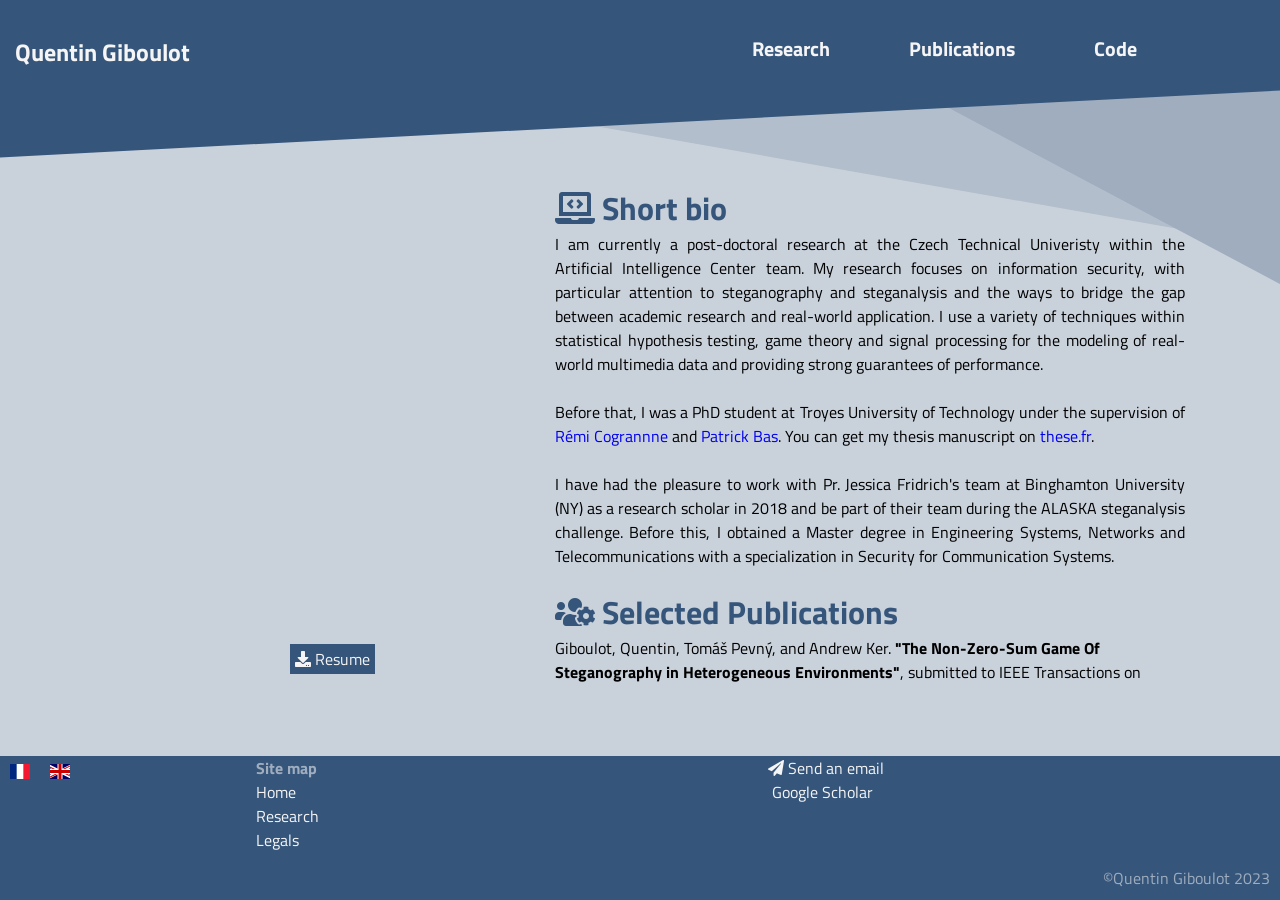
==== index.html @ ff862a46 "Updated website post-doc" ====
<!DOCTYPE html>
<html lang="fr">

<head>
  <meta charset="UTF-8" />
  <title>Quentin Giboulot</title>
  <meta name="viewport" content="width=device-width, initial-scale=1.0" />
  <meta name="keywords" content="" />
  <meta name="description" content="" />
  <meta name="author" content="Quentin Giboulot" />
  <meta name="copyright" content="©Quentin Giboulot | 2020" />

  <!-- Facebook and Twitter integration -->
  <meta property="og:title" content="Quentin Giboulot" />
  <meta property="og:type" content="website" />
 
  <meta property="og:site_name" content="Quentin Giboulot" />
  <meta property="og:description"
    content="Portfolio of Quentin Giboulot, PhD student in Optimization and Security of Systems" />

    content="Portfolio of Quentin Giboulot, PhD student in Optimization and Security of Systems" />


  <!-- CSS -->
  <link rel="stylesheet" href="./css/main.css" />

  <!-- FICHIERS -->
  <link rel="icon" type="image/png" sizes="32x32" href="./img/favicon-32x32.png">
  <link rel="icon" type="image/png" sizes="16x16" href="./img/favicon-16x16.png">

  <!-- CDN  -->
  <link rel="stylesheet" href="https://use.fontawesome.com/releases/v5.7.2/css/all.css"
    integrity="sha384-fnmOCqbTlWIlj8LyTjo7mOUStjsKC4pOpQbqyi7RrhN7udi9RwhKkMHpvLbHG9Sr" crossorigin="anonymous" />

  <link href="https://fonts.googleapis.com/css?family=Titillium+Web:400,700&display=swap" rel="stylesheet">
  <script src="https://ajax.googleapis.com/ajax/libs/jquery/3.3.1/jquery.min.js"></script>
  <script src="./js/language.js"></script>
</head>

<body>
  <nav class="top-bar">
    <span class="logo font-w-700"><a href="index.html">Quentin Giboulot</a></span>

    <div class="nav-container">
      <input class="menu-btn" type="checkbox" id="menu-btn" />
      <label class="menu-icon" for="menu-btn"><span class="navicon"></span></label>
      <ul class="menu">
        <li class="font-w-700">
          <a href="web/research.html" id="intl-nav-industrial">Research</a>
        </li>
        <li class="font-w-700">
          <a href="web/pub.html" id="intl-nav-academic">Publications</a>
        </li>

        <li class="font-w-700">
          <a href="web/code.html" id="intl-nav-asso">Code</a>
        </li>
      </ul>
    </div>
  </nav>

  <div class="main-container-index">
    <section class="resume">
      <a href="./doc/cv.pdf" id="intl-resume" download><i class="fas fa-download"></i> <span
          id="intl-index-resume">Resume</span></a>
    </section>
    <section class="categories">
      <ul>
        <li>
          <h2><i class="fas fa-laptop-code"></i> <span id="intl-index-RandD-title">Short bio</span></h2>
          <div>
		  
		  <p id="intl-index-RandD-desc1">
              I am currently a post-doctoral research at the Czech Technical Univeristy within the Artificial Intelligence Center team. 
			  My research focuses on information security, with particular attention to steganography and steganalysis and the ways to bridge the gap
			  between academic research and real-world application. I use a variety of techniques within statistical hypothesis testing, game theory and signal processing
			  for the modeling of real-world multimedia data and providing strong guarantees of performance.
			  
            </p>
			<br />
            <p id="intl-index-RandD-desc2">
              Before that, I was a PhD student at Troyes University of Technology under the supervision of
			  <a href=http://remi.cogranne.pagesperso-orange.fr/" id="gitcode">Rémi Cogrannne</a> and 
			  <a href="https://scholar.google.com/citations?user=OgaFhnEAAAAJ&hl=fr" id="gitcode">Patrick Bas</a>.
			  You can get my thesis manuscript on <a href="https://www.theses.fr/2022TROY0003" id="gitcode">these.fr</a>.
			  
            </p>
            <br />
            <p id="intl-index-RandD-desc3">
              I have had the pleasure to work with Pr. Jessica Fridrich's team at Binghamton University (NY) as a research scholar in 2018
			  and be part of their team during the ALASKA steganalysis challenge.
			  Before this, I obtained a Master degree in Engineering Systems, Networks and Telecommunications with a specialization in Security for Communication Systems.
            </p>
          </div>
        </li>
        <li>
          <h2><i class="fas fa-users-cog"></i> <span id="intl-index-projectManager-title">Selected Publications</span></h2>
          <div>

              <dl>
			  <dt></dt>
			  <dd>  Giboulot, Quentin, Tomáš Pevný, and Andrew Ker. 
			  <b>"The Non-Zero-Sum Game Of Steganography in Heterogeneous Environments"</b>, 
			  submitted to IEEE Transactions on Information Forensics and Security, 2023 .
					<a target='blank'href=./doc/GIBOULOT_Game_SUB.pdf/> Available here.</a></dd>
			  <dt><br /></dt>
			  <dd>Giboulot, Quentin, Patrick Bas, and Rémi Cogranne.
			  <b> "Multivariate Side-Informed Gaussian Embedding Minimizing Statistical Detectability."</b>
			IEEE Transactions on Information Forensics and Security 17 (2022): 1841-1854. 
			<a target='blank'href=https://hal-utt.archives-ouvertes.fr/hal-03663628/> Available here.</a>
			</dd>
			</dl>
			  <dt><br /></dt>
			  <dd>Giboulot, Quentin, Rémi Cogranne, and Patrick Bas.
			  <b>"Detectability-based JPEG steganography modeling the processing pipeline: the noise-content 
			trade-off."</b> IEEE Transactions on Information Forensics and Security 16 (2021): 2202-2217.
					<a target='blank'href=https://hal.science/hal-03096658> Available here.</a></dd>
          </div>
        </li>
        <li>
      </ul>
    </section>
  </div>

  <footer class="main-footer">
    <div class="language">
      <ul>
        <li>
          <img alt="fr-FR" class="flag" src="img/flags/fr.svg" onclick="chooseLanguage('fr-FR', true)" />
        </li>
        <li>
          <img alt="en-GB" class="flag" src="img/flags/gb.svg" onclick="chooseLanguage('en-GB')" />
        </li>
      </ul>
      <p>©Quentin Giboulot 2023</p>
    </div>
    <div class="footer-nav">
      <h4 id="intl-footer-siteMap">Site map</h4>
      <ul>
        <li><a href="index.html" id="intl-footer-home">Home</a></li>
        <li>
          <a href="web/research.html" id="intl-footer-academic">Research</a>
        </li>


        <li>
          <a href="web/legals.html" id="intl-footer-legals">Legals</a>
        </li>
      </ul>
    </div>
    <div class="contact">
      <ul>
        <li>
          <a href="mailto:gibouque@fel.cvut.cz" title="gibouque@fel.cvut.cz"><i class="fas fa-paper-plane"
              style="width:20px"> </i><span id="intl-footer-sendEmail">Send an email</span>
          </a>
        </li>
        <li>
          <a target="_blank" href="https://scholar.google.com/citations?user=zQZJgEIAAAAJ"><i class="fa-brands fa-google"></i>Google Scholar
          </a>
        </li>
      </ul>
    </div>
  </footer>
</body>


</html>
---- css/main.css ----
.top-bar {
  z-index: 1;
  position: relative;
  width: 100%;
  padding-top: 10px;
  margin-bottom: 150px; }
  .top-bar::before {
    content: '';
    position: absolute;
    top: -300px;
    width: 100%;
    height: 400px;
    left: 0px;
    z-index: -3;
    transform: skewY(-3deg);
    background-color: #35557b; }
  .top-bar::after {
    content: '';
    position: absolute;
    right: -50%;
    width: 100%;
    height: 250px;
    z-index: -4;
    transform: skewY(28deg);
    background-color: #9fadbe; }
  .top-bar .logo {
    align-items: center;
    display: flex;
    float: left;
    width: 30%;
    min-width: 172px;
    font-size: 1.5em; }
    .top-bar .logo::before {
      content: '';
      position: absolute;
      bottom: -100px;
      width: 100%;
      height: 400px;
      z-index: -5;
      transform: skewY(10deg);
      background-color: #b2becb; }
    .top-bar .logo a {
      padding-left: 15px;
      color: whitesmoke; }
  .top-bar .nav-container {
    position: relative;
    float: right;
    padding-right: 15px;
    max-width: 400px;
    width: 70%;
    right: 10%; }
    .top-bar .nav-container .menu {
      display: flex;
      justify-content: space-between;
      align-items: center;
      list-style: none;
      font-size: 1.25em; }
      .top-bar .nav-container .menu li a {
        color: whitesmoke; }
      .top-bar .nav-container .menu .visible {
        display: initial; }
    .top-bar .nav-container .menu-btn {
      display: none; }

@media (max-width: 700px) {
  .top-bar {
    z-index: 100;
    height: 60px;
    background-color: #35557b;
    margin-bottom: 20px; }
    .top-bar::before {
      width: 0px;
      height: 0px; }
    .top-bar::after {
      width: 0px;
      height: 0px; }
    .top-bar .logo::before {
      width: 0px; }
    .top-bar .nav-container {
      width: 40%;
      right: unset; }
      .top-bar .nav-container .menu {
        clear: both;
        max-height: 0;
        overflow: hidden;
        display: none; }
      .top-bar .nav-container .menu-icon {
        top: 10px;
        cursor: pointer;
        float: right;
        padding-top: 5px;
        position: relative;
        user-select: none;
        height: 13px; }
        .top-bar .nav-container .menu-icon .navicon {
          background: #333;
          display: block;
          height: 2px;
          position: relative;
          transition: background 0.2s ease-out;
          width: 18px; }
        .top-bar .nav-container .menu-icon .navicon:before,
        .top-bar .nav-container .menu-icon .navicon:after {
          background: #333;
          content: '';
          display: block;
          height: 100%;
          position: absolute;
          transition: all 0.2s ease-out;
          width: 100%; }
        .top-bar .nav-container .menu-icon .navicon:before {
          top: 5px; }
        .top-bar .nav-container .menu-icon .navicon:after {
          top: -5px; }
      .top-bar .nav-container .menu-btn {
        display: none; }
      .top-bar .nav-container .menu-btn:checked ~ .menu {
        max-height: 240px;
        display: inline-block;
        position: absolute;
        top: 30px;
        width: 100%;
        background-color: whitesmoke; }
        .top-bar .nav-container .menu-btn:checked ~ .menu li {
          text-align: right;
          border-bottom: 1px solid #35557b;
          width: 100%; }
          .top-bar .nav-container .menu-btn:checked ~ .menu li a {
            width: 100%;
            padding-right: 10px;
            text-align: right;
            color: #35557b; }
          .top-bar .nav-container .menu-btn:checked ~ .menu li a:hover {
            width: 100%;
            color: #9fadbe; }
        .top-bar .nav-container .menu-btn:checked ~ .menu li:hover {
          background-color: #35557b; }
      .top-bar .nav-container .menu-btn:checked ~ .menu-icon .navicon {
        background: transparent; }
      .top-bar .nav-container .menu-btn:checked ~ .menu-icon .navicon:before {
        transform: rotate(-45deg); }
      .top-bar .nav-container .menu-btn:checked ~ .menu-icon .navicon:after {
        transform: rotate(45deg); }
      .top-bar .nav-container .menu-btn:checked ~ .menu-icon:not(.steps) .navicon:before,
      .top-bar .nav-container .menu-btn:checked ~ .menu-icon:not(.steps) .navicon:after {
        top: 0; } }

.main-footer {
  font-family: 'Titillium Web', sans-serif;
  font-size: 12pt;
  width: 100%;
  height: 144px;
  background-color: #35557b;
  position: absolute;
  bottom: 0px;
  display: flex;
  color: #9fadbe;
  z-index: 100; }
  .main-footer a {
    color: whitesmoke; }
  .main-footer ul {
    list-style: none; }
  .main-footer .language {
    width: 20%; }
    .main-footer .language ul {
      padding-top: 5px;
      display: flex; }
      .main-footer .language ul img {
        cursor: pointer;
        margin: auto;
        height: 15px;
        width: 40px; }
    .main-footer .language p {
      position: absolute;
      bottom: 0px;
      right: 0px;
      margin: 10px; }
  .main-footer .footer-nav {
    width: 40%; }
  .main-footer .contact {
    width: 40%; }

@media (max-width: 400px) {
  .main-footer {
    width: 100%; }
    .main-footer .language ul {
      display: block; } }

.main-container-index {
  display: flex;
  position: relative;
  justify-content: space-around;
  width: 100%;
  z-index: 2;
  height: calc(100% - 144px - 150px);
  padding-bottom: 165px; }
  .main-container-index .resume {
    position: relative;
    background-image: url("../img/nicolas.jpg");
    background-size: auto;
    background-position: center;
    width: 300px;
    height: 500px; }
    .main-container-index .resume a {
      position: absolute;
      bottom: 10px;
      right: 10px;
      padding: 5px;
      padding-top: 3px;
      padding-bottom: 3px;
      width: auto;
      color: whitesmoke;
      background-color: #35557b; }
    .main-container-index .resume a:hover {
      background-color: #c9d1db; }
  .main-container-index .categories {
    position: relative;
    width: 50vw;
    min-width: 480px;
    height: 500px;
    overflow: auto;
    padding-right: 10px; }
    .main-container-index .categories ul {
      width: 100%;
      list-style: none; }
      .main-container-index .categories ul li {
        padding-bottom: 20px; }
        .main-container-index .categories ul li h2 {
          color: #35557b; }
        .main-container-index .categories ul li p {
          text-align: justify; }

@media (max-width: 900px) {
  .main-container-index {
    flex-direction: column;
    align-items: center; }
    .main-container-index .resume {
      width: 90%;
      max-width: 480px; }
      .main-container-index .resume a {
        cursor: pointer;
        width: 100%;
        right: unset;
        margin: unset;
        text-align: center;
        bottom: 0px;
        z-index: 66; }
    .main-container-index .categories {
      margin-top: 30px;
      width: 90%;
      height: unset; } }

@media (max-width: 400px) {
  .main-container-index {
    justify-content: unset; }
    .main-container-index .resume {
      width: 240px;
      height: 400px; }
      .main-container-index .resume a {
        cursor: pointer;
        width: 100%;
        right: unset;
        margin: unset;
        text-align: center;
        bottom: 0px;
        z-index: 66; }
    .main-container-index .categories {
      margin-top: 30px;
      width: 95%;
      height: unset;
      min-width: unset; } }

.main-container {
  display: flex;
  position: relative;
  width: 100%;
  z-index: 2;
  height: calc(100% - 144px - 150px);
  padding-bottom: 165px; }
  .main-container .project-list {
    margin: auto;
    list-style: none;
    display: flex;
    flex-direction: column; }
    .main-container .project-list .project {
      display: flex;
      position: relative;
      align-items: center;
      width: 90%;
      max-width: 1200px;
      padding-bottom: 20px;
      margin: auto; }
      .main-container .project-list .project img {
        position: relative;
        object-fit: contain;
        padding: 10px;
        width: 50%;
        max-height: 90%; }
      .main-container .project-list .project .description {
        position: relative;
        padding: 10px;
        width: 50%; }
        .main-container .project-list .project .description h2 {
          color: #35557b; }
        .main-container .project-list .project .description .desc-content {
          text-align: justify; }
  .main-container .legals {
    margin: auto;
    list-style: none;
    display: flex;
    flex-direction: column; }
    .main-container .legals .project {
      display: flex;
      position: relative;
      align-items: center;
      width: 90%;
      max-width: 1200px;
      padding-bottom: 20px;
      margin: auto; }
      .main-container .legals .project .description {
        position: relative;
        padding: 10px;
        width: 100%; }
        .main-container .legals .project .description h2 {
          color: #35557b; }
        .main-container .legals .project .description .desc-content {
          text-align: justify; }

@media (max-width: 900px) {
  .main-container .project-list {
    width: 100%; }
    .main-container .project-list .project {
      display: unset;
      width: 100%; }
      .main-container .project-list .project img {
        width: 100%;
        left: 0px;
        margin-left: auto;
        margin-right: auto;
        position: absolute;
        top: 60px;
        height: 120px;
        z-index: -1; }
      .main-container .project-list .project .description {
        width: 100%; }
        .main-container .project-list .project .description h2 {
          top: 0px;
          text-align: center; }
        .main-container .project-list .project .description .desc-content {
          margin-top: 130px; }
  .main-container .legals {
    width: 100%; }
    .main-container .legals .project {
      display: unset;
      width: 100%; }
      .main-container .legals .project .description {
        width: 100%; }
        .main-container .legals .project .description h2 {
          top: 0px;
          text-align: center; } }

.main-container-404 {
  margin: auto;
  width: 100%; }
  .main-container-404 p {
    margin: 50px; }

html {
  height: 100%;
  box-sizing: border-box; }

* {
  box-sizing: inherit;
  margin: 0;
  padding: 0; }

a {
  text-decoration: none; }

body {
  font-family: 'Titillium Web', sans-serif;
  font-size: 12pt;
  scroll-behavior: smooth;
  overflow-x: hidden;
  background-color: #c9d1db;
  min-height: 100%;
  position: relative; }

/* width */
::-webkit-scrollbar {
  width: 7px; }

/* Track */
::-webkit-scrollbar-track {
  background: #f1f1f1; }

/* Handle */
::-webkit-scrollbar-thumb {
  background: #888; }

/* Handle on hover */
::-webkit-scrollbar-thumb:hover {
  background: #555; }

.vert-align {
  vertical-align: middle; }

h1 {
  font-size: 2.5em; }

h2 {
  font-size: 2em; }

h3 {
  font-size: 1.8em; }

h1,
h2,
h3,
h4,
h5,
h6,
p,
ul {
  line-height: 1.5em; }

strong {
  font-weight: 500; }

.marg-top-10 {
  margin-top: 10px; }

.marg-top-20 {
  margin-top: 20px; }

.marg-top-30 {
  margin-top: 30px; }

.marg-top-40 {
  margin-top: 40px; }

.marg-top-50 {
  margin-top: 50px; }

.marg-top-60 {
  margin-top: 60px; }

.marg-top-70 {
  margin-top: 70px; }

.marg-top-80 {
  margin-top: 80px; }

.marg-top-90 {
  margin-top: 90px; }

.marg-top-100 {
  margin-top: 100px; }

.marg-top-110 {
  margin-top: 110px; }

.marg-top-120 {
  margin-top: 120px; }

.marg-top-130 {
  margin-top: 130px; }

.marg-top-140 {
  margin-top: 140px; }

.marg-top-150 {
  margin-top: 150px; }

.marg-top-160 {
  margin-top: 160px; }

.marg-top-170 {
  margin-top: 170px; }

.marg-top-180 {
  margin-top: 180px; }

.marg-top-190 {
  margin-top: 190px; }

.marg-top-200 {
  margin-top: 200px; }

.marg-bot-10 {
  margin-bottom: 10px; }

.marg-bot-20 {
  margin-bottom: 20px; }

.marg-bot-30 {
  margin-bottom: 30px; }

.marg-bot-40 {
  margin-bottom: 40px; }

.marg-bot-50 {
  margin-bottom: 50px; }

.marg-bot-60 {
  margin-bottom: 60px; }

.marg-bot-70 {
  margin-bottom: 70px; }

.marg-bot-80 {
  margin-bottom: 80px; }

.marg-bot-90 {
  margin-bottom: 90px; }

.marg-bot-100 {
  margin-bottom: 100px; }

.marg-bot-110 {
  margin-bottom: 110px; }

.marg-bot-120 {
  margin-bottom: 120px; }

.marg-bot-130 {
  margin-bottom: 130px; }

.marg-bot-140 {
  margin-bottom: 140px; }

.marg-bot-150 {
  margin-bottom: 150px; }

.marg-bot-160 {
  margin-bottom: 160px; }

.marg-bot-170 {
  margin-bottom: 170px; }

.marg-bot-180 {
  margin-bottom: 180px; }

.marg-bot-190 {
  margin-bottom: 190px; }

.marg-bot-200 {
  margin-bottom: 200px; }

.marg-right-10 {
  margin-right: 10px; }

.marg-right-20 {
  margin-right: 20px; }

.marg-right-30 {
  margin-right: 30px; }

.marg-right-40 {
  margin-right: 40px; }

.marg-right-50 {
  margin-right: 50px; }

.marg-right-60 {
  margin-right: 60px; }

.marg-right-70 {
  margin-right: 70px; }

.marg-right-80 {
  margin-right: 80px; }

.marg-right-90 {
  margin-right: 90px; }

.marg-right-100 {
  margin-right: 100px; }

.marg-right-110 {
  margin-right: 110px; }

.marg-right-120 {
  margin-right: 120px; }

.marg-right-130 {
  margin-right: 130px; }

.marg-right-140 {
  margin-right: 140px; }

.marg-right-150 {
  margin-right: 150px; }

.marg-right-160 {
  margin-right: 160px; }

.marg-right-170 {
  margin-right: 170px; }

.marg-right-180 {
  margin-right: 180px; }

.marg-right-190 {
  margin-right: 190px; }

.marg-right-200 {
  margin-right: 200px; }

.marg-left-10 {
  margin-left: 10px; }

.marg-left-20 {
  margin-left: 20px; }

.marg-left-30 {
  margin-left: 30px; }

.marg-left-40 {
  margin-left: 40px; }

.marg-left-50 {
  margin-left: 50px; }

.marg-left-60 {
  margin-left: 60px; }

.marg-left-70 {
  margin-left: 70px; }

.marg-left-80 {
  margin-left: 80px; }

.marg-left-90 {
  margin-left: 90px; }

.marg-left-100 {
  margin-left: 100px; }

.marg-left-110 {
  margin-left: 110px; }

.marg-left-120 {
  margin-left: 120px; }

.marg-left-130 {
  margin-left: 130px; }

.marg-left-140 {
  margin-left: 140px; }

.marg-left-150 {
  margin-left: 150px; }

.marg-left-160 {
  margin-left: 160px; }

.marg-left-170 {
  margin-left: 170px; }

.marg-left-180 {
  margin-left: 180px; }

.marg-left-190 {
  margin-left: 190px; }

.marg-left-200 {
  margin-left: 200px; }

.font-s-1 {
  font-size: 0.1em; }

.font-s-2 {
  font-size: 0.2em; }

.font-s-3 {
  font-size: 0.3em; }

.font-s-4 {
  font-size: 0.4em; }

.font-s-5 {
  font-size: 0.5em; }

.font-s-6 {
  font-size: 0.6em; }

.font-s-7 {
  font-size: 0.7em; }

.font-s-8 {
  font-size: 0.8em; }

.font-s-9 {
  font-size: 0.9em; }

.font-s-10 {
  font-size: 1em; }

.font-s-11 {
  font-size: 1.1em; }

.font-s-12 {
  font-size: 1.2em; }

.font-s-13 {
  font-size: 1.3em; }

.font-s-14 {
  font-size: 1.4em; }

.font-s-15 {
  font-size: 1.5em; }

.font-s-16 {
  font-size: 1.6em; }

.font-s-17 {
  font-size: 1.7em; }

.font-s-18 {
  font-size: 1.8em; }

.font-s-19 {
  font-size: 1.9em; }

.font-s-20 {
  font-size: 2em; }

.font-w-100 {
  font-weight: 100; }

.font-w-200 {
  font-weight: 200; }

.font-w-300 {
  font-weight: 300; }

.font-w-400 {
  font-weight: 400; }

.font-w-500 {
  font-weight: 500; }

.font-w-600 {
  font-weight: 600; }

.font-w-700 {
  font-weight: 700; }

.font-w-800 {
  font-weight: 800; }

.font-w-900 {
  font-weight: 900; }

.pad-xsm {
  padding: 4px 6px; }

.pad-sm {
  padding: 6px; }

.pad-md {
  padding: 7px 10px; }

.pad-lg {
  padding: 10px 15px; }

.pad-xl {
  padding: 17px 20px; }

.boxed-white {
  border: solid 1px white; }

.img-fit-cover {
  width: 100%;
  height: 100%;
  object-fit: cover; }

.img-fit-contain {
  width: 100%;
  height: 100%;
  object-fit: contain; }
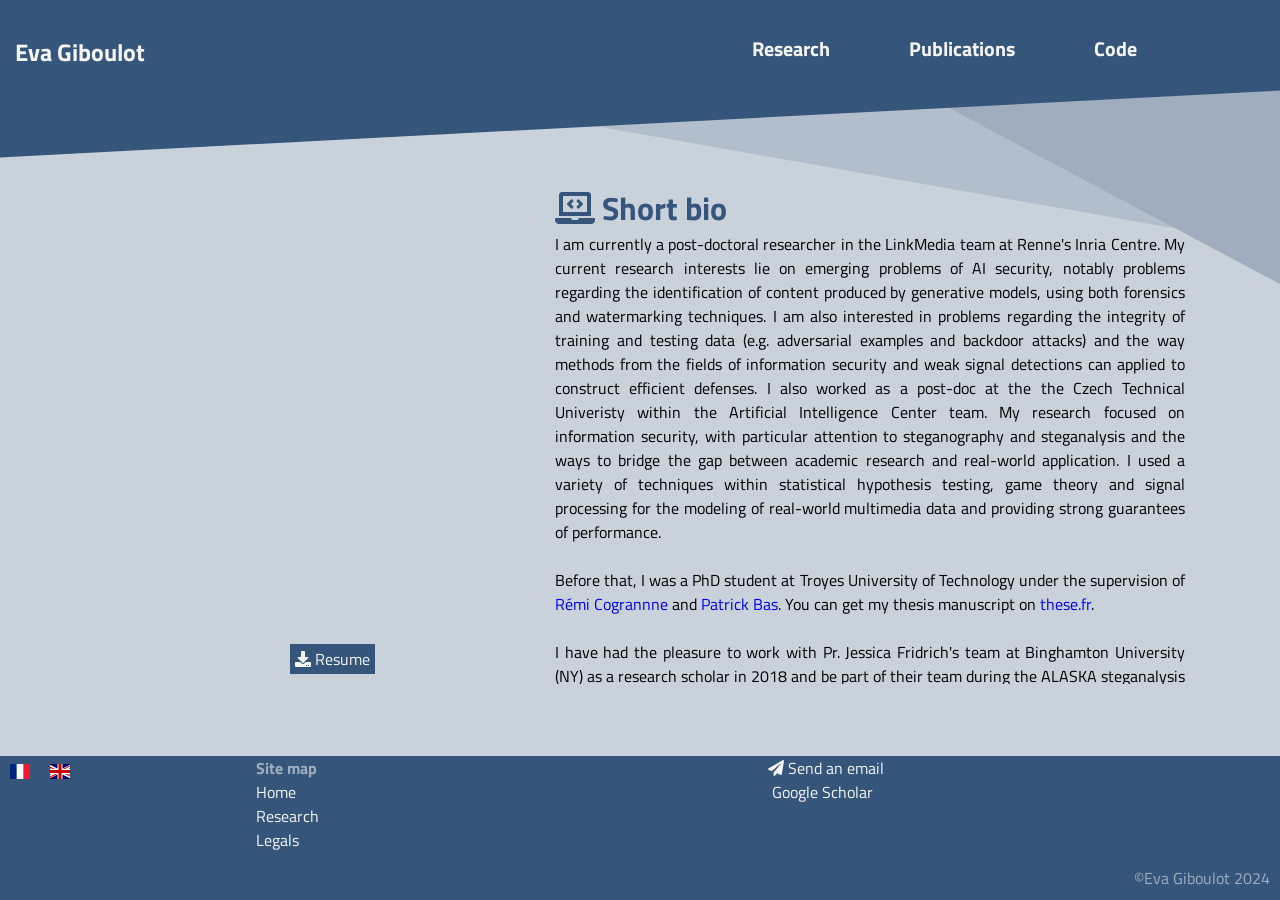
==== commit d44e666d: "Update 2024" ====
--- a/index.html
+++ b/index.html
@@ -3,22 +3,22 @@
 
 <head>
   <meta charset="UTF-8" />
-  <title>Quentin Giboulot</title>
+  <title>Eva Giboulot</title>
   <meta name="viewport" content="width=device-width, initial-scale=1.0" />
   <meta name="keywords" content="" />
   <meta name="description" content="" />
-  <meta name="author" content="Quentin Giboulot" />
-  <meta name="copyright" content="©Quentin Giboulot | 2020" />
+  <meta name="author" content="Eva Giboulot" />
+  <meta name="copyright" content="©Eva Giboulot | 2020" />
 
   <!-- Facebook and Twitter integration -->
-  <meta property="og:title" content="Quentin Giboulot" />
+  <meta property="og:title" content="Eva Giboulot" />
   <meta property="og:type" content="website" />
  
-  <meta property="og:site_name" content="Quentin Giboulot" />
+  <meta property="og:site_name" content="Eva Giboulot" />
   <meta property="og:description"
-    content="Portfolio of Quentin Giboulot, PhD student in Optimization and Security of Systems" />
+    content="Portfolio of Eva Giboulot, PhD student in Optimization and Security of Systems" />
 
-    content="Portfolio of Quentin Giboulot, PhD student in Optimization and Security of Systems" />
+    content="Portfolio of Eva Giboulot, PhD student in Optimization and Security of Systems" />
 
 
   <!-- CSS -->
@@ -39,7 +39,7 @@
 
 <body>
   <nav class="top-bar">
-    <span class="logo font-w-700"><a href="index.html">Quentin Giboulot</a></span>
+    <span class="logo font-w-700"><a href="index.html">Eva Giboulot</a></span>
 
     <div class="nav-container">
       <input class="menu-btn" type="checkbox" id="menu-btn" />
@@ -71,9 +71,13 @@
           <div>
 		  
 		  <p id="intl-index-RandD-desc1">
-              I am currently a post-doctoral research at the Czech Technical Univeristy within the Artificial Intelligence Center team. 
-			  My research focuses on information security, with particular attention to steganography and steganalysis and the ways to bridge the gap
-			  between academic research and real-world application. I use a variety of techniques within statistical hypothesis testing, game theory and signal processing
+              I am currently a post-doctoral researcher in the LinkMedia team at Renne's Inria Centre. My current research interests lie on emerging problems of AI security, 
+			  notably problems regarding the identification of content produced by generative models, using both forensics and watermarking techniques. 
+			  I am also interested in problems regarding the integrity of training and testing data (e.g. adversarial examples and backdoor attacks) and the way 
+methods from the fields of information security and weak signal detections can applied to construct efficient defenses.
+			  I also worked as a post-doc at the the Czech Technical Univeristy within the Artificial Intelligence Center team. 
+			  My research focused on information security, with particular attention to steganography and steganalysis and the ways to bridge the gap
+			  between academic research and real-world application. I used a variety of techniques within statistical hypothesis testing, game theory and signal processing
 			  for the modeling of real-world multimedia data and providing strong guarantees of performance.
 			  
             </p>
@@ -99,19 +103,19 @@
 
               <dl>
 			  <dt></dt>
-			  <dd>  Giboulot, Quentin, Tomáš Pevný, and Andrew Ker. 
+			  <dd>  Giboulot, Eva, Tomáš Pevný, and Andrew Ker. 
 			  <b>"The Non-Zero-Sum Game Of Steganography in Heterogeneous Environments"</b>, 
-			  submitted to IEEE Transactions on Information Forensics and Security, 2023 .
-					<a target='blank'href=./doc/GIBOULOT_Game_SUB.pdf/> Available here.</a></dd>
+			   IEEE Transactions on Information Forensics and Security 18, (2023): 4436-4448 .
+					<a target='blank' href=https://ieeexplore.ieee.org/iel7/10206/4358835/10184491.pdf>  Available here.</a></dd>
 			  <dt><br /></dt>
-			  <dd>Giboulot, Quentin, Patrick Bas, and Rémi Cogranne.
+			  <dd>Giboulot, Eva, Patrick Bas, and Rémi Cogranne.
 			  <b> "Multivariate Side-Informed Gaussian Embedding Minimizing Statistical Detectability."</b>
 			IEEE Transactions on Information Forensics and Security 17 (2022): 1841-1854. 
 			<a target='blank'href=https://hal-utt.archives-ouvertes.fr/hal-03663628/> Available here.</a>
 			</dd>
 			</dl>
 			  <dt><br /></dt>
-			  <dd>Giboulot, Quentin, Rémi Cogranne, and Patrick Bas.
+			  <dd>Giboulot, Eva, Rémi Cogranne, and Patrick Bas.
 			  <b>"Detectability-based JPEG steganography modeling the processing pipeline: the noise-content 
 			trade-off."</b> IEEE Transactions on Information Forensics and Security 16 (2021): 2202-2217.
 					<a target='blank'href=https://hal.science/hal-03096658> Available here.</a></dd>
@@ -132,7 +136,7 @@
           <img alt="en-GB" class="flag" src="img/flags/gb.svg" onclick="chooseLanguage('en-GB')" />
         </li>
       </ul>
-      <p>©Quentin Giboulot 2023</p>
+      <p>©Eva Giboulot 2024</p>
     </div>
     <div class="footer-nav">
       <h4 id="intl-footer-siteMap">Site map</h4>
--- a/css/main.css
+++ b/css/main.css
@@ -229,6 +229,23 @@
           color: #35557b; }
         .main-container-index .categories ul li p {
           text-align: justify; }
+		  
+	.main-container-index .publi {
+    position: relative;
+    width: 100vw;
+    min-width: 480px;
+    height: 500px;
+    overflow: auto;
+    padding-right: 10px; }
+    .main-container-index .publi ul {
+      width: 100%;
+      list-style: none; }
+      .main-container-index .publi ul li {
+        padding-bottom: 20px; }
+        .main-container-index .publi ul li h2 {
+          color: #35557b; }
+        .main-container-index .publi ul li p {
+          text-align: justify; }
 
 @media (max-width: 900px) {
   .main-container-index {
